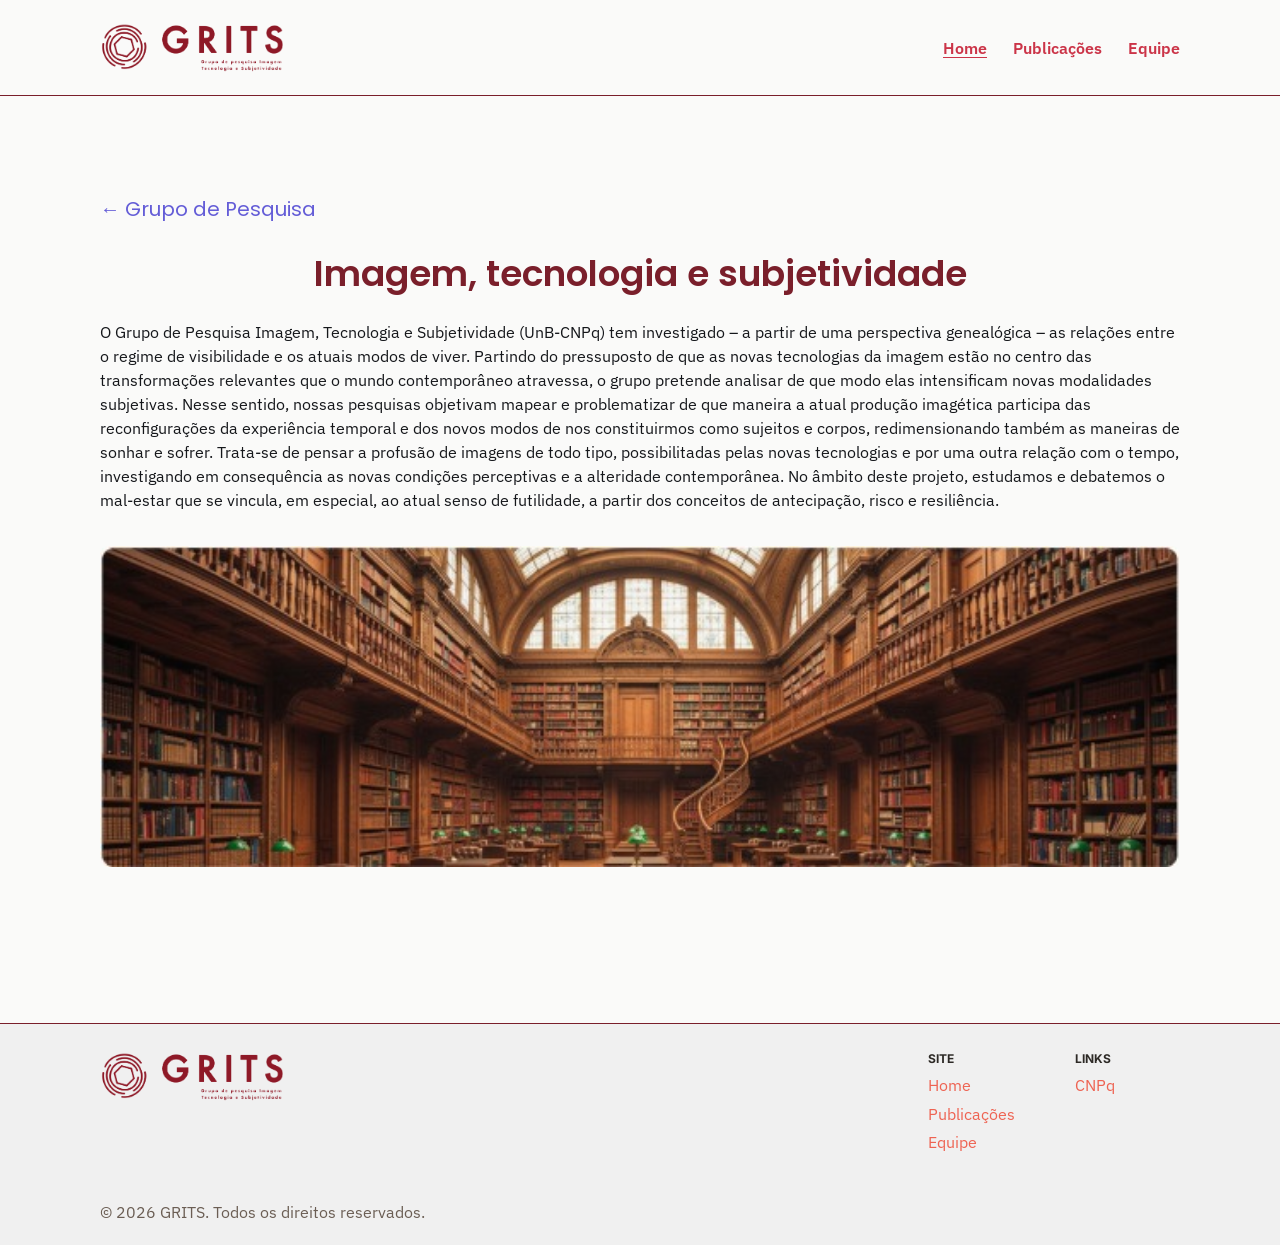
==== index.html @ 6327fa59 "first commit - page base" ====
<!DOCTYPE html>
<html lang="pt-BR">

<head>

    <meta charset="UTF-8">
    <meta name="viewport" content="width=device-width, initial-scale=1.0">

    <title>GRITS — Imagem, tecnologia e subjetividade</title>

    <link rel="preconnect" href="https://fonts.googleapis.com">
    <link rel="preconnect" href="https://fonts.gstatic.com" crossorigin>

    <link
        href="https://fonts.googleapis.com/css2?family=IBM+Plex+Sans:wght@400;600&family=Inter:wght@700&family=Poppins:wght@400;600&display=swap"
        rel="stylesheet">

    <link rel="stylesheet" href="css/style.css">

</head>

<body>

    <!-- Reusable header -->
    <div id="header"></div>


    <main class="main-content">

        <div class="content-inner">

            <a class="back-link" href="#">
                ← Grupo de Pesquisa
            </a>

            <article class="research-content">

                <h1>
                    Imagem, tecnologia e subjetividade
                </h1>

                <p>
                    O Grupo de Pesquisa Imagem, Tecnologia e Subjetividade (UnB-CNPq) tem investigado
                    – a partir de uma perspectiva genealógica – as relações entre o regime de visibilidade
                    e os atuais modos de viver. Partindo do pressuposto de que as novas tecnologias da
                    imagem estão no centro das transformações relevantes que o mundo contemporâneo atravessa,
                    o grupo pretende analisar de que modo elas intensificam novas modalidades subjetivas.
                    Nesse sentido, nossas pesquisas objetivam mapear e problematizar de que maneira a atual
                    produção imagética participa das reconfigurações da experiência temporal e dos novos
                    modos de nos constituirmos como sujeitos e corpos, redimensionando também as maneiras de
                    sonhar e sofrer. Trata-se de pensar a profusão de imagens de todo tipo, possibilitadas
                    pelas novas tecnologias e por uma outra relação com o tempo, investigando em consequência
                    as novas condições perceptivas e a alteridade contemporânea. No âmbito deste projeto,
                    estudamos e debatemos o mal-estar que se vincula, em especial, ao atual senso de
                    futilidade, a partir dos conceitos de antecipação, risco e resiliência.
                </p>

                <figure class="hero-image">

                    <img src="assets/library.jpg" alt="Interior de uma biblioteca histórica">

                </figure>

            </article>

        </div>

    </main>


    <!-- Reusable footer -->
    <div id="footer"></div>


    <script src="js/main.js"></script>

</body>

</html>
---- css/style.css ----
/* =========================================================
   GRITS
   Global Styles
   ========================================================= */

:root {

    --header-height: 96px;

    --main-min-height: 927px;

    --footer-height: 221px;


    /* Main colors */

    --red: #CB3448;

    --heading: #7A1F2B;

    --purple: #645DD7;

    --body: #15171B;


    /* Footer */

    --footer-heading: #2D2A26;

    --footer-text: #EE6352;

    --copyright: #6B5E54;


    /* Surfaces */

    --surface: #FAFAF9;

    --footer-surface: #F0F0F0;


    /* Borders */

    --border: #7A1F2B;


    /* Shared content width */

    --content-width: 1080px;

}


/* =========================================================
   RESET
   ========================================================= */

* {
    box-sizing: border-box;
}


html {
    scroll-behavior: smooth;
}


body {

    margin: 0;

    background: var(--surface);

    color: var(--body);

    font-family: "IBM Plex Sans", sans-serif;

    font-size: 16px;

    font-weight: 400;

}


a {

    color: inherit;

    text-decoration: none;

}


/* =========================================================
   HEADER
   1440 x 96
   ========================================================= */

.site-header {

    width: 100%;

    height: var(--header-height);

    background: var(--surface);

    border-bottom: 1px solid var(--border);

}


.header-inner {

    width: var(--content-width);

    height: 100%;

    margin: 0 auto;

    display: flex;

    align-items: center;

    justify-content: space-between;

}


/* ---------------------------------------------------------
   Header Logo
   --------------------------------------------------------- */

.header-inner .brand {

    display: flex;

    align-items: center;

}


.header-inner .brand img {

    display: block;

    width: auto;

    height: 50px;

    max-width: 100%;

}


/* ---------------------------------------------------------
   Header Navigation
   --------------------------------------------------------- */

.main-nav {

    display: flex;

    align-items: center;

    gap: 26px;

}


.main-nav a {

    font-family: "IBM Plex Sans", sans-serif;

    font-size: 16px;

    font-weight: 600;

    line-height: 1;

    color: var(--red);

}


.main-nav a.active {

    text-decoration: underline;

    text-underline-offset: 3px;

}


/* =========================================================
   MAIN
   1440 x 927
   ========================================================= */

.main-content {

    width: 100%;

    min-height: var(--main-min-height);

}


.content-inner {

    width: var(--content-width);

    margin: 0 auto;

    padding-top: 98px;

}


/* ---------------------------------------------------------
   Back Link
   --------------------------------------------------------- */

.back-link {

    display: inline-block;

    margin-bottom: 28px;

    font-family: "Poppins", sans-serif;

    font-size: 20px;

    font-weight: 400;

    color: var(--purple);

}


/* ---------------------------------------------------------
   Research Content
   --------------------------------------------------------- */

.research-content {

    width: 100%;

}


.research-content h1 {

    width: 100%;

    margin: 0 0 25px;

    text-align: center;

    font-family: "Poppins", sans-serif;

    font-size: 36px;

    font-weight: 600;

    line-height: 1.2;

    color: var(--heading);

}


.research-content p {

    width: 100%;

    margin: 0;

    font-family: "IBM Plex Sans", sans-serif;

    font-size: 16px;

    font-weight: 400;

    line-height: 1.5;

    color: var(--body);

}


/* =========================================================
   HOME IMAGE
   ========================================================= */

.hero-image {

    width: 100%;

    margin: 34px 0 0;

    padding: 0;

    overflow: hidden;

    border-radius: 8px;

}


.hero-image img {

    display: block;

    width: 100%;

    height: auto;

}


/* =========================================================
   FOOTER
   1440 x 221
   ========================================================= */

.site-footer {

    width: 100%;

    min-height: var(--footer-height);

    background: var(--footer-surface);

    border-top: 1px solid var(--border);

}


.footer-inner {

    width: var(--content-width);

    min-height: var(--footer-height);

    margin: 0 auto;

    padding: 28px 0 20px;

    display: grid;

    grid-template-columns: 1fr 105px 105px;

    column-gap: 42px;

    align-items: start;

}


/* ---------------------------------------------------------
   Footer Brand
   --------------------------------------------------------- */

.footer-brand {

    min-height: 170px;

    display: flex;

    flex-direction: column;

    justify-content: space-between;

}


.footer-brand .brand {

    display: inline-flex;

    align-items: center;

}


.footer-brand .brand img {

    display: block;

    width: auto;

    height: 50px;

    max-width: 100%;

}


/* ---------------------------------------------------------
   Footer Columns
   --------------------------------------------------------- */

.footer-column {

    display: flex;

    flex-direction: column;

    align-items: flex-start;

}


.footer-column h2 {

    margin: 0 0 8px;

    font-family: "Inter", sans-serif;

    font-size: 12px;

    font-weight: 700;

    line-height: 1.2;

    color: var(--footer-heading);

}


.footer-column a {

    margin-bottom: 6px;

    font-family: "IBM Plex Sans", sans-serif;

    font-size: 16px;

    font-weight: 400;

    line-height: 1.4;

    color: var(--footer-text);

}


/* ---------------------------------------------------------
   Copyright
   --------------------------------------------------------- */

.copyright {

    margin: 0;

    font-family: "IBM Plex Sans", sans-serif;

    font-size: 16px;

    font-weight: 400;

    color: var(--copyright);

}


/* =========================================================
   RESPONSIVE
   ========================================================= */

@media (max-width: 1128px) {

    .header-inner,
    .content-inner,
    .footer-inner {

        width: calc(100% - 48px);

    }

}


/* =========================================================
   MOBILE
   ========================================================= */

@media (max-width: 640px) {

    .site-header {

        height: auto;

        min-height: 88px;

    }


    .header-inner {

        width: calc(100% - 32px);

        padding: 18px 0;

        flex-direction: column;

        gap: 18px;

    }


    .main-nav {

        gap: 18px;

    }


    .main-nav a {

        font-size: 14px;

    }


    .content-inner {

        width: calc(100% - 32px);

        padding-top: 40px;

        padding-bottom: 60px;

    }


    .back-link {

        font-size: 16px;

        margin-bottom: 24px;

    }


    .research-content h1 {

        font-size: 26px;

        text-align: left;

    }


    .research-content p {

        font-size: 15px;

        line-height: 1.55;

    }


    .hero-image {

        margin-top: 28px;

    }


    .footer-inner {

        width: calc(100% - 32px);

        padding: 30px 0;

        grid-template-columns: 1fr 1fr;

        row-gap: 32px;

    }


    .footer-brand {

        grid-column: 1 / -1;

        min-height: 145px;

    }

}
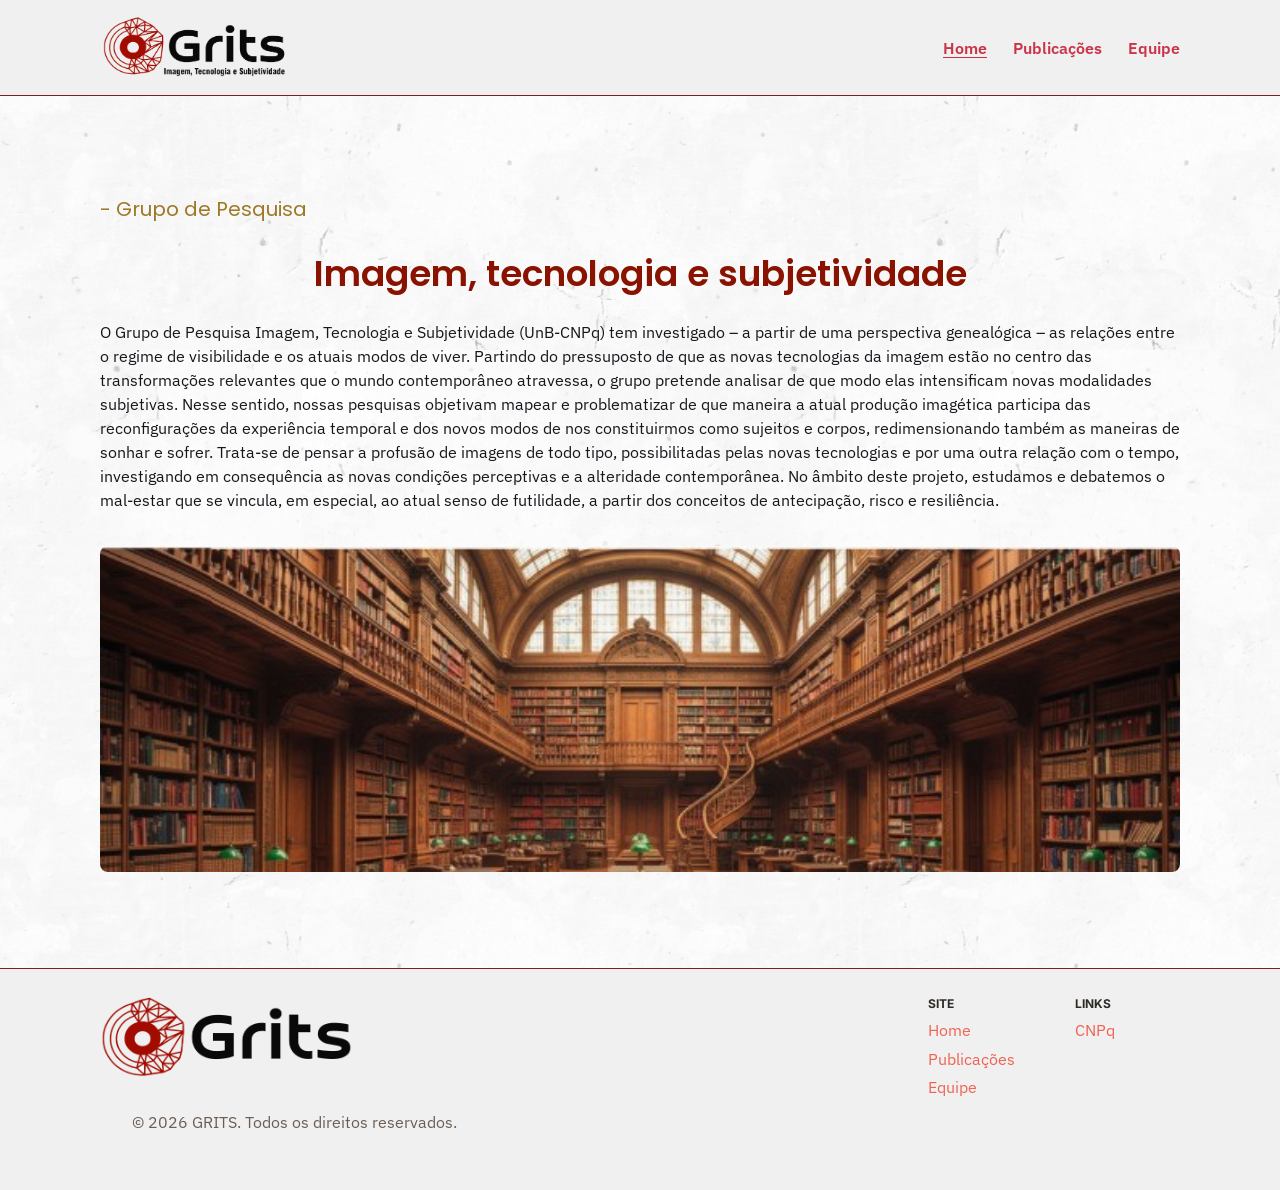
==== commit 6ebdec56: "update styles" ====
--- a/index.html
+++ b/index.html
@@ -30,7 +30,7 @@
         <div class="content-inner">
 
             <a class="back-link" href="#">
-                ← Grupo de Pesquisa
+                - Grupo de Pesquisa
             </a>
 
             <article class="research-content">
--- a/css/style.css
+++ b/css/style.css
@@ -17,11 +17,14 @@
     --red: #CB3448;
 
     --heading: #7A1F2B;
-
+    --heading-primary: #891300;
+    --btn-primary:#891300;
+    --card-border:#D4BDBD;
     --purple: #645DD7;
-
+    --gold:#9D7928;
+    
     --body: #15171B;
-
+    --bg-image: linear-gradient(rgba(255, 255, 255, 0.7), rgba(255, 255, 255, 0.7)), url("../assets/bg-home.png");
 
     /* Footer */
 
@@ -36,13 +39,15 @@
 
     --surface: #FAFAF9;
 
-    --footer-surface: #F0F0F0;
+    --base-surface: #F0F0F0;
 
 
     /* Borders */
 
     --border: #7A1F2B;
 
+    --accent: #08B2E3;
+    --disabled: #E7A2AB;
 
     /* Shared content width */
 
@@ -69,8 +74,9 @@
 
     margin: 0;
 
-    background: var(--surface);
-
+    background-image: var(--bg-image);
+    background-repeat: top-left;
+    background-position: bottom center;
     color: var(--body);
 
     font-family: "IBM Plex Sans", sans-serif;
@@ -102,7 +108,7 @@
 
     height: var(--header-height);
 
-    background: var(--surface);
+    background: var(--base-surface);
 
     border-bottom: 1px solid var(--border);
 
@@ -145,7 +151,7 @@
 
     width: auto;
 
-    height: 50px;
+    height: 64px;
 
     max-width: 100%;
 
@@ -197,24 +203,26 @@
    ========================================================= */
 
 .main-content {
-
-    width: 100%;
-
-    min-height: var(--main-min-height);
-
-}
-
+    width: 100%;
+}
 
 .content-inner {
-
     width: var(--content-width);
-
     margin: 0 auto;
-
     padding-top: 98px;
-
-}
-
+    padding-bottom: 96px;
+}
+
+@media (max-width: 640px) {
+
+    .content-inner {
+        width: calc(100% - 32px);
+
+        padding-top: 40px;
+        padding-bottom: 96px;
+    }
+
+}
 
 /* ---------------------------------------------------------
    Back Link
@@ -232,7 +240,7 @@
 
     font-weight: 400;
 
-    color: var(--purple);
+    color: var(--gold);
 
 }
 
@@ -264,7 +272,7 @@
 
     line-height: 1.2;
 
-    color: var(--heading);
+    color: var(--heading-primary);
 
 }
 
@@ -329,7 +337,7 @@
 
     min-height: var(--footer-height);
 
-    background: var(--footer-surface);
+    background: var(--base-surface);
 
     border-top: 1px solid var(--border);
 
@@ -363,7 +371,7 @@
 
 .footer-brand {
 
-    min-height: 170px;
+    min-height: 130px;
 
     display: flex;
 
@@ -389,7 +397,7 @@
 
     width: auto;
 
-    height: 50px;
+    height: 80px;
 
     max-width: 100%;
 
@@ -451,13 +459,14 @@
 
 .copyright {
 
-    margin: 0;
-
-    font-family: "IBM Plex Sans", sans-serif;
-
-    font-size: 16px;
-
-    font-weight: 400;
+    margin: 2rem;
+
+    font-family: "IBM Plex Sans", sans-serif;
+
+    font-size: 16px;
+
+    font-weight: 400;
+    line-height: 27px;
 
     color: var(--copyright);
 
@@ -589,4 +598,377 @@
 
     }
 
-}+}
+
+/* =========================================================
+   PUBLICATIONS
+   ========================================================= */
+
+.publications-header {
+    width: 100%;
+    margin: 0 0 37px;
+}
+
+.publications-header h1 {
+    width: 100%;
+
+    margin: 0;
+    padding: 0 0 10px;
+
+    border-bottom: 2px dotted var(--gold);
+
+    font-family: "Poppins", sans-serif;
+    font-size: 20px;
+    font-weight: 400;
+    line-height: 1.2;
+
+    color: var(--gold);
+}
+
+
+/* ---------------------------------------------------------
+   Publications List
+   --------------------------------------------------------- */
+
+.publications-list {
+    width: 550px;
+    max-width: 100%;
+
+    margin: 0;
+    padding: 0;
+
+    display: flex;
+    flex-direction: column;
+
+    gap: 14px;
+}
+
+
+/* ---------------------------------------------------------
+   Publication Card
+   --------------------------------------------------------- */
+
+.publication-card {
+    width: 100%;
+
+    min-height: 130px;
+
+    margin: 0;
+    padding: 18px 18px 0;
+
+    background: #FFFFFF;
+
+    border: 1px solid var(--card-border);
+    border-radius: 10px;
+
+    box-shadow: none;
+}
+
+
+/* ---------------------------------------------------------
+   Top Row
+   --------------------------------------------------------- */
+
+.publication-top {
+    width: 100%;
+
+    display: flex;
+    align-items: center;
+    justify-content: space-between;
+}
+
+
+/* ---------------------------------------------------------
+   Year
+   --------------------------------------------------------- */
+
+.publication-year {
+    margin: 0;
+
+    font-family: "IBM Plex Sans", sans-serif;
+    font-size: 16px;
+    font-weight: 400;
+    line-height: 1.2;
+
+    color: var(--heading-primary);
+}
+
+
+/* ---------------------------------------------------------
+   Publication Type / Button
+   --------------------------------------------------------- */
+
+.publication-type {
+    display: inline-flex;
+    align-items: center;
+    justify-content: center;
+
+    min-width: 36px;
+    height: 28px;
+
+    padding: 0 8px;
+
+    border: 1px solid var(--btn-primary);
+    border-radius: 4px;
+
+    font-family: "IBM Plex Sans", sans-serif;
+    font-size: 16px;
+    font-weight: 500;
+    line-height: 1;
+    background-color: var(--btn-primary);
+    color: #F2F2F7;
+}
+
+
+/* ---------------------------------------------------------
+   Publication Title / Card Text
+   --------------------------------------------------------- */
+
+.publication-card h2 {
+    margin: 17px 0 12px;
+
+    font-family: "IBM Plex Sans", sans-serif;
+    font-size: 16px;
+    font-weight: 400;
+    line-height: 1.2;
+
+    color: var(--body);
+}
+
+
+/* ---------------------------------------------------------
+   Bottom Row
+   --------------------------------------------------------- */
+
+.publication-bottom {
+    width: 100%;
+    height: 40px;
+
+    border-top: 1px solid var(--gold);
+
+    display: flex;
+    align-items: center;
+    justify-content: space-between;
+}
+
+
+/* ---------------------------------------------------------
+   Autor
+   --------------------------------------------------------- */
+
+.publication-author {
+    margin: 0;
+
+    font-family: "IBM Plex Sans", sans-serif;
+    font-size: 16px;
+    font-weight: 400;
+    line-height: 1;
+
+    color: var(--heading);
+}
+
+
+/* ---------------------------------------------------------
+   Acessar Publicação
+   --------------------------------------------------------- */
+
+.publication-link {
+    display: inline-flex;
+    align-items: center;
+    gap: 3px;
+
+    margin: 0;
+
+    font-family: "IBM Plex Sans", sans-serif;
+    font-size: 16px;
+    font-weight: 400;
+    line-height: 1;
+
+    color: var(--footer-text);
+
+    transition: opacity 0.2s ease;
+}
+
+.publication-link:hover {
+    opacity: 0.75;
+}
+
+.publication-link span {
+    font-size: 18px;
+    font-weight: 600;
+    line-height: 1;
+}
+
+
+/* =========================================================
+   PUBLICATIONS — MOBILE
+   ========================================================= */
+
+@media (max-width: 640px) {
+
+    .publications-header {
+        margin-bottom: 28px;
+    }
+
+    .publications-header h1 {
+        font-size: 20px;
+        padding-bottom: 9px;
+    }
+
+    .publications-list {
+        width: 100%;
+        gap: 14px;
+    }
+
+    .publication-card {
+        width: 100%;
+        min-height: 130px;
+        padding: 18px 16px 0;
+    }
+
+    .publication-year {
+        font-size: 16px;
+    }
+
+    .publication-type {
+        font-size: 16px;
+    }
+
+    .publication-card h2 {
+        font-size: 16px;
+        margin-top: 17px;
+    }
+
+    .publication-author,
+    .publication-link {
+        font-size: 16px;
+    }
+
+}
+
+/* =========================================
+   EQUIPE
+   ========================================= */
+
+.team-header {
+    width: 100%;
+    margin: 0 0 32px;
+}
+
+.team-header h1 {
+    width: 100%;
+
+    margin: 0;
+    padding: 0 0 10px;
+
+    border-bottom: 2px dotted var(--gold);
+
+    font-family: "Poppins", sans-serif;
+    font-size: 20px;
+    font-weight: 400;
+    line-height: 1.2;
+
+    color: var(--gold);
+}
+
+
+/* ---------------------------------------------------------
+   Team Grid
+   --------------------------------------------------------- */
+
+.team-grid {
+    display: grid;
+
+    grid-template-columns: repeat(4, 1fr);
+
+    column-gap: 20px;
+    row-gap: 30px;
+
+    padding-bottom: 60px;
+}
+
+
+/* ---------------------------------------------------------
+   Team Card
+   --------------------------------------------------------- */
+
+.team-card {
+    min-height: 62px;
+
+    margin: 0;
+    padding: 14px 15px;
+
+    background: #FFFFFF;
+
+    border: 1px solid var(--card-border);
+    border-radius: 5px;
+
+    box-shadow: none;
+}
+
+
+/* ---------------------------------------------------------
+   Team Member Name
+   --------------------------------------------------------- */
+
+.team-card h2 {
+    margin: 0 0 4px;
+
+    font-family: "IBM Plex Sans", sans-serif;
+    font-size: 18px;
+    font-weight: 500;
+    line-height: 1.2;
+
+    color: var(--heading-primary);
+}
+
+
+/* ---------------------------------------------------------
+   Lattes
+   --------------------------------------------------------- */
+
+.team-card p {
+    margin: 0;
+
+    font-family: "IBM Plex Sans", sans-serif;
+    font-size: 16px;
+    font-weight: 400;
+    line-height: 1.2;
+
+    color: var(--footer-text);
+}
+
+
+/* =========================================
+   EQUIPE — TABLET
+   ========================================= */
+
+@media (max-width: 900px) {
+
+    .team-grid {
+        grid-template-columns: repeat(2, 1fr);
+    }
+
+}
+
+
+/* =========================================
+   EQUIPE — MOBILE
+   ========================================= */
+
+@media (max-width: 640px) {
+
+    .team-header {
+        margin-bottom: 28px;
+    }
+
+    .team-header h1 {
+        font-size: 20px;
+    }
+
+    .team-grid {
+        grid-template-columns: 1fr;
+        row-gap: 16px;
+    }
+
+}
